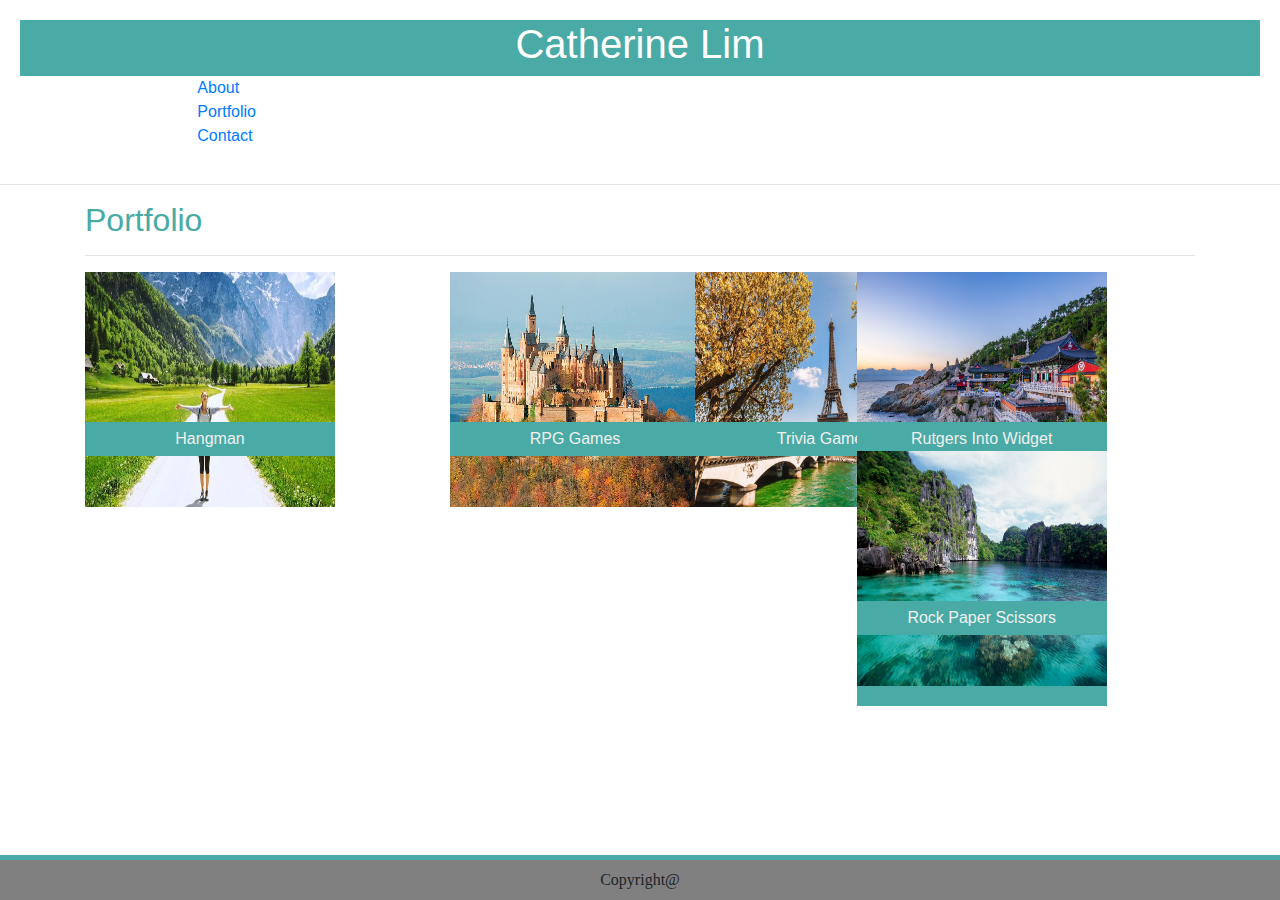
==== portfolio2.html @ d03308d3 "homework2 1st commit" ====
<!DOCTYPE html>
<html lang="eng">
    <meta name="viewport" content="width=device-width, initial-scale=1.0">
    <meta http-equiv="X-UA-Compatible" content="ie=edge">
    <meta charset="UTF-8">
<link rel="stylesheet" type="text/css" href="ASSETS2/CSS2/hstyle2.css"></link>
<link rel="stylesheet" href="https://stackpath.bootstrapcdn.com/bootstrap/4.3.1/css/bootstrap.min.css" integrity="sha384-ggOyR0iXCbMQv3Xipma34MD+dH/1fQ784/j6cY/iJTQUOhcWr7x9JvoRxT2MZw1T" crossorigin="anonymous"></link>


<title>CATHERINE LIM</title>
<body>
<header>
    <header class="navbar-collapse navbar-expand navbar-light bg-light"></header>
        <nav class="row d-flex justify-content-md-between" id="mainnavbar">
        <div class="col-sm-12 cold-md-4 "id="mainname">
            <h1> Catherine Lim</h1>
        </div>
        <div class="d-flex justify-content-center col-sm-12 col-md-4 justify-content-center">
            <ul class="navbar-nav align-self-center">
                <li><a href="homework2.html">About</a></li>
                <li><a href="portfolio2.html">Portfolio</a></li>      
                <li><a href="contact2.html">Contact</a></li>
            </ul>
        </div>
        <div>
        </nav>
</header>

<hr>

<section>
   <div class="container">
       <h2>Portfolio</h2>
       <hr>
       <div class="row">
           <div class="col-md-4">
                <img src="ASSETS2/IMAGES2/Switzerland.jpeg" alt="switzerland" id="sizeimage">
                <div id="overlay">Hangman</div>
            </div>
        <div class="row">
            <div class="col-md-4">   
                <img src="ASSETS2/IMAGES2/germany.jpg" alt="germany" id="sizeimage">
                <div id="overlay">RPG Games</div>
            </div>
        <div class="row">
            <div class="col-md-4">   
                <img src="ASSETS2/IMAGES2/paris.jpg" alt="paris" id="sizeimage">
                <div id="overlay">Trivia Game</div>
                </div>
        <div class="row">
            <div class="col-md-4">  
                <img src="ASSETS2/IMAGES2/South-Korea.jpg" alt="south-korea" id="sizeimage">
                <div id="overlay">Rutgers Into Widget<div>
            </div>
            <div class="row">
                <div class="col-md-4">  
                <img src="ASSETS2/IMAGES2/palawan.jpg" alt="palawan" id="sizeimage">
                <div id="overlay">Rock Paper Scissors</div>
            </div>
        </div>
</section>

<footer class="footer fixed-bottom" id="mainfooter">
        <div class="footer-copyright text-center py-2 navbar-fixed-bottom">Copyright@</div>
</footer>
    
</body>
</html>
---- ASSETS2/CSS2/hstyle2.css ----
body{
    background-image: url(/ASSETS/IMAGES/hotel-wallpaper.png);
  }
  .navbar{
    font-family: 'Georgia', Times, 'Times New Roman', serif;	
    width: 960px;
    margin: auto;    
}
 
#mainnavbar{
    margin: 0px;
    padding: 20px;
}
#mainname{     
	  background-color: #4aaaa5;
    color: white; 
    text-align: center;
    width: 100%;
}
 #maincontent{
    font-family: 'Georgia', Times, 'Times New Roman', serif;
    margin-top:30px;
    padding: 15px 0px;
      
 } 

 h2{
    color: #4aaaa5;
    font-family: Verdana, Geneva, Tahoma, sans-serif;
}

#mainimage{
    width: 250px;
    height:250px;
    margin-right: 10px;
}

#mainfooter{
    font-family: 'Georgia', Times, 'Times New Roman', serif;
    border-top: solid 5px #4aaaa5;
    background-color: gray;
}

#sizeimage{
    width: 250px;
    height: 250px;
    padding-bottom: 15px;
}

#overlay {	
  position: absolute;
  top: 60%;	   	 	 	 
  background: #4aaaa5;	 
  color: #f1f1f1; 
  width: 250px;	 
  padding: 5px 0;
  text-align: center;
}

#mainsubmit{
   background-color: #4aaaa5;
   color: #f1f1f1;
   font-family: 'Georgia', Times, 'Times New Roman', serif;
}
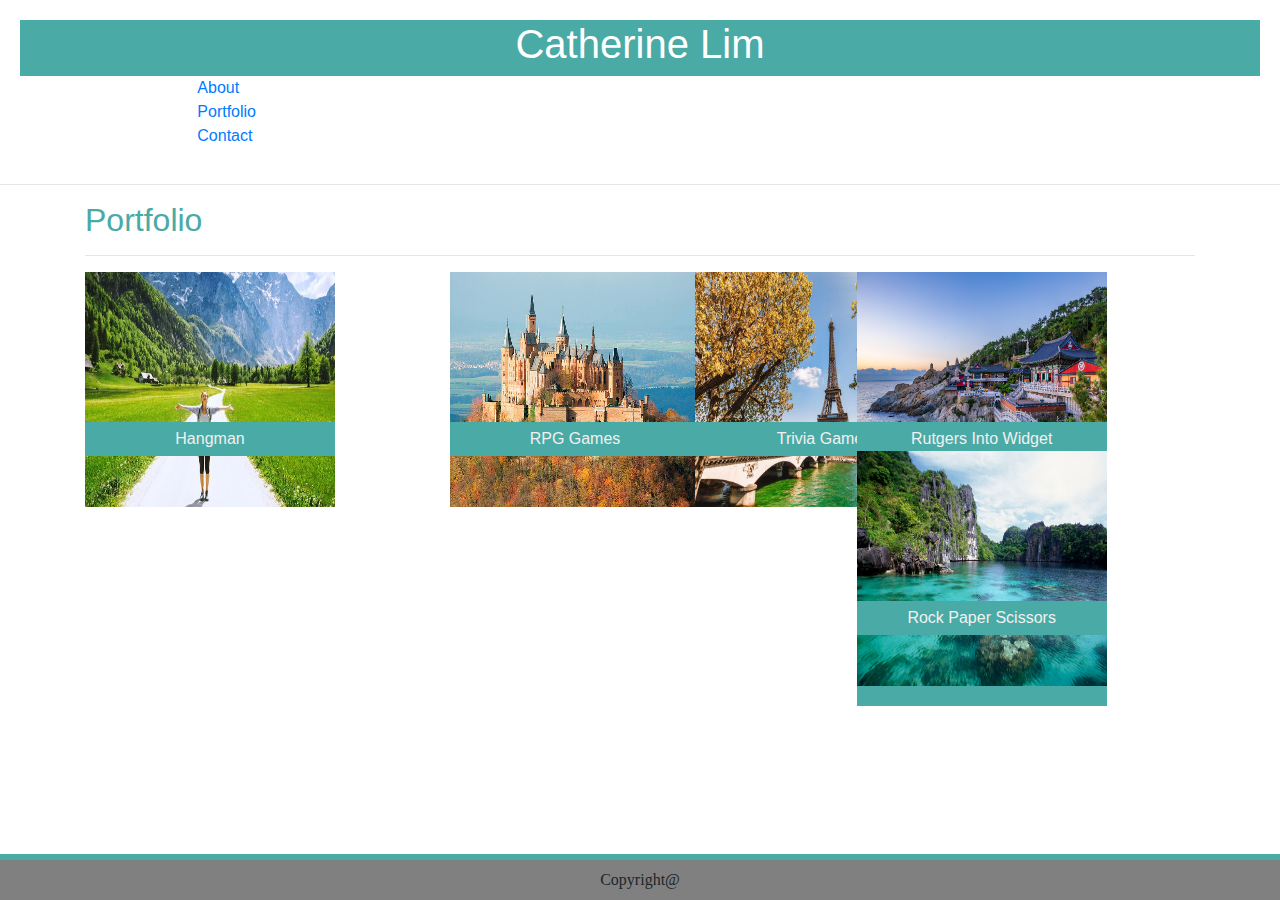
==== commit 70055dbe: "homework2 2nd commit" ====
--- a/portfolio2.html
+++ b/portfolio2.html
@@ -1,5 +1,6 @@
 <!DOCTYPE html>
 <html lang="eng">
+<head>
     <meta name="viewport" content="width=device-width, initial-scale=1.0">
     <meta http-equiv="X-UA-Compatible" content="ie=edge">
     <meta charset="UTF-8">
@@ -8,6 +9,7 @@
 
 
 <title>CATHERINE LIM</title>
+</head>
 <body>
 <header>
     <header class="navbar-collapse navbar-expand navbar-light bg-light"></header>
@@ -17,7 +19,7 @@
         </div>
         <div class="d-flex justify-content-center col-sm-12 col-md-4 justify-content-center">
             <ul class="navbar-nav align-self-center">
-                <li><a href="homework2.html">About</a></li>
+                <li><a href="index.html">About</a></li>
                 <li><a href="portfolio2.html">Portfolio</a></li>      
                 <li><a href="contact2.html">Contact</a></li>
             </ul>
--- a/ASSETS2/CSS2/hstyle2.css
+++ b/ASSETS2/CSS2/hstyle2.css
@@ -1,7 +1,7 @@
 body{
     background-image: url(/ASSETS/IMAGES/hotel-wallpaper.png);
   }
-  .navbar{
+.navbar{
     font-family: 'Georgia', Times, 'Times New Roman', serif;	
     width: 960px;
     margin: auto;    
@@ -30,14 +30,14 @@
 }
 
 #mainimage{
-    width: 250px;
+    width: 200px;
     height:250px;
     margin-right: 10px;
 }
 
 #mainfooter{
     font-family: 'Georgia', Times, 'Times New Roman', serif;
-    border-top: solid 5px #4aaaa5;
+    border-top: solid 6px #4aaaa5;
     background-color: gray;
 }
 
